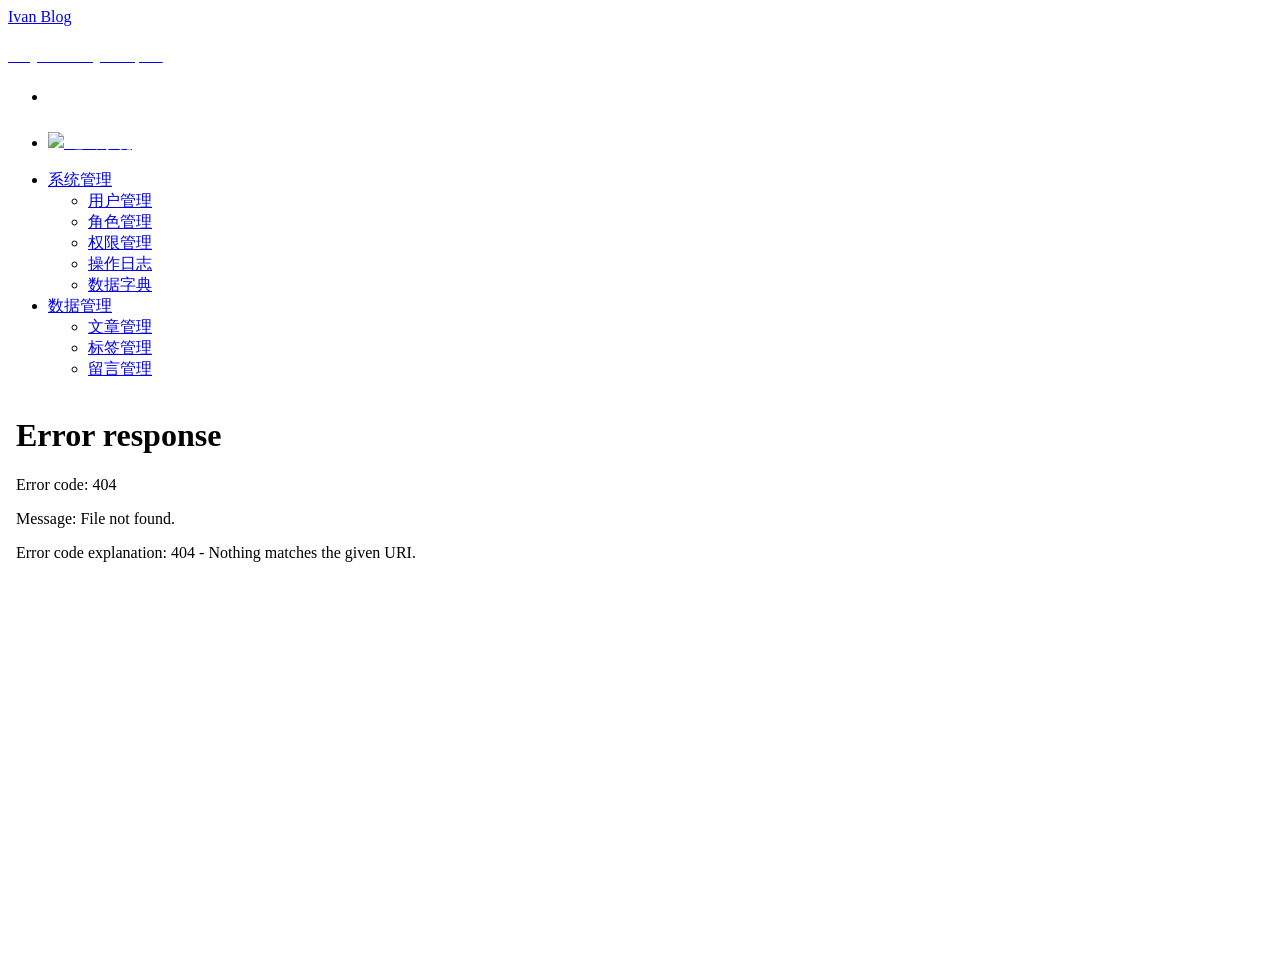
==== src/main/resources/templates/index.html @ 8a945f5b "first commit" ====
﻿<!DOCTYPE html>
<!--suppress ThymeleafVariablesResolveInspection -->
<html lang="en" xmlns:th="http://www.thymeleaf.org">

<head>
    <th:block th:include="common :: commonHerd" />
</head>

<script th:inline="javascript">
    $(function(){
        $('.nav-menu a').click(function(){
            $('.nav-menu a').removeClass("active-menu");
            $(this).addClass("active-menu");
        })

        $('.nav-menu a').hover(function(){
            $(this).css("background","#243B52");
        },function(){
            $(this).css("background","#172D44");
        });
    })

</script>
<body style="overflow-y: hidden">
<div id="wrapper">
    <nav class="navbar navbar-default top-navbar" role="navigation">
        <div class="navbar-header">

            <a id="logo" class="navbar-brand" href="/home" target="targetText">Ivan Blog
                <h6 style="color:#fff;">Background Management System</h6></a>
        </div>

        <ul class="nav navbar-top-links navbar-right">
            <li class="dropdown">
                <div class="app-column-center-layout">
                    <img style="width:25px;" src="" />
                    <div style="margin:5px 20px 0px 0px;color:#fff;">
                        <text>当前登录用户 : </text>
                        <text style="color:#fff" th:text="${userinfo.nickname}"></text>
                    </div>

                </div>
            </li>
            <li class="dropdown">
                <a href="/logout">
                    <div class="app-column-center-layout">
                        <img style="width:18px;" src="http://ivan.group/files/upload/index_system_icon.png" />
                        <text style="color:#fff;margin-top:5px;">退出系统</text>
                    </div>
                </a>
            </li>
        </ul>
    </nav>

    <!--左侧菜单栏-->
    <nav class="navbar-default navbar-side" role="navigation">
        <div class="sidebar-collapse">
            <ul class="nav" id="main-menu">
                <li>
                    <a href="#">系统管理</a>
                    <ul class="nav nav-second-level">
                        <li class="nav-menu">
                            <a href="/user/userList" target="targetText">用户管理</a>
                        </li>
                        <li class="nav-menu">
                            <a href="/role/roleList" target="targetText">角色管理</a>
                        </li>
                        <li class="nav-menu">
                            <a href="/permission/permissionList" target="targetText">权限管理</a>
                        </li>
                        <li class="nav-menu">
                            <a href="/log/logList" target="targetText">操作日志</a>
                        </li>
                        <!--<li class="nav-menu">
                            <a href="#">浏览量</a>
                        </li>-->
                        <li class="nav-menu">
                            <a href="/dict/dictList" target="targetText">数据字典</a>
                        </li>
                    </ul>
                </li>
                <li>
                    <a href="#">数据管理</a>
                    <ul class="nav nav-second-level">
                        <li class="nav-menu">
                            <a href="/article/articleList" target="targetText">文章管理</a>
                        </li>
                        <li class="nav-menu">
                            <a href="/category/categoryList" target="targetText">标签管理</a>
                        </li>
                        <li class="nav-menu">
                            <a href="/comment/commentList" target="targetText">留言管理</a>
                        </li>
                    </ul>
                </li>
            </ul>
        </div>
    </nav>
    <iframe style="width:100%;min-height:550px;border:0px;" src="/home" name="targetText" />
</div>

</body>

</html>
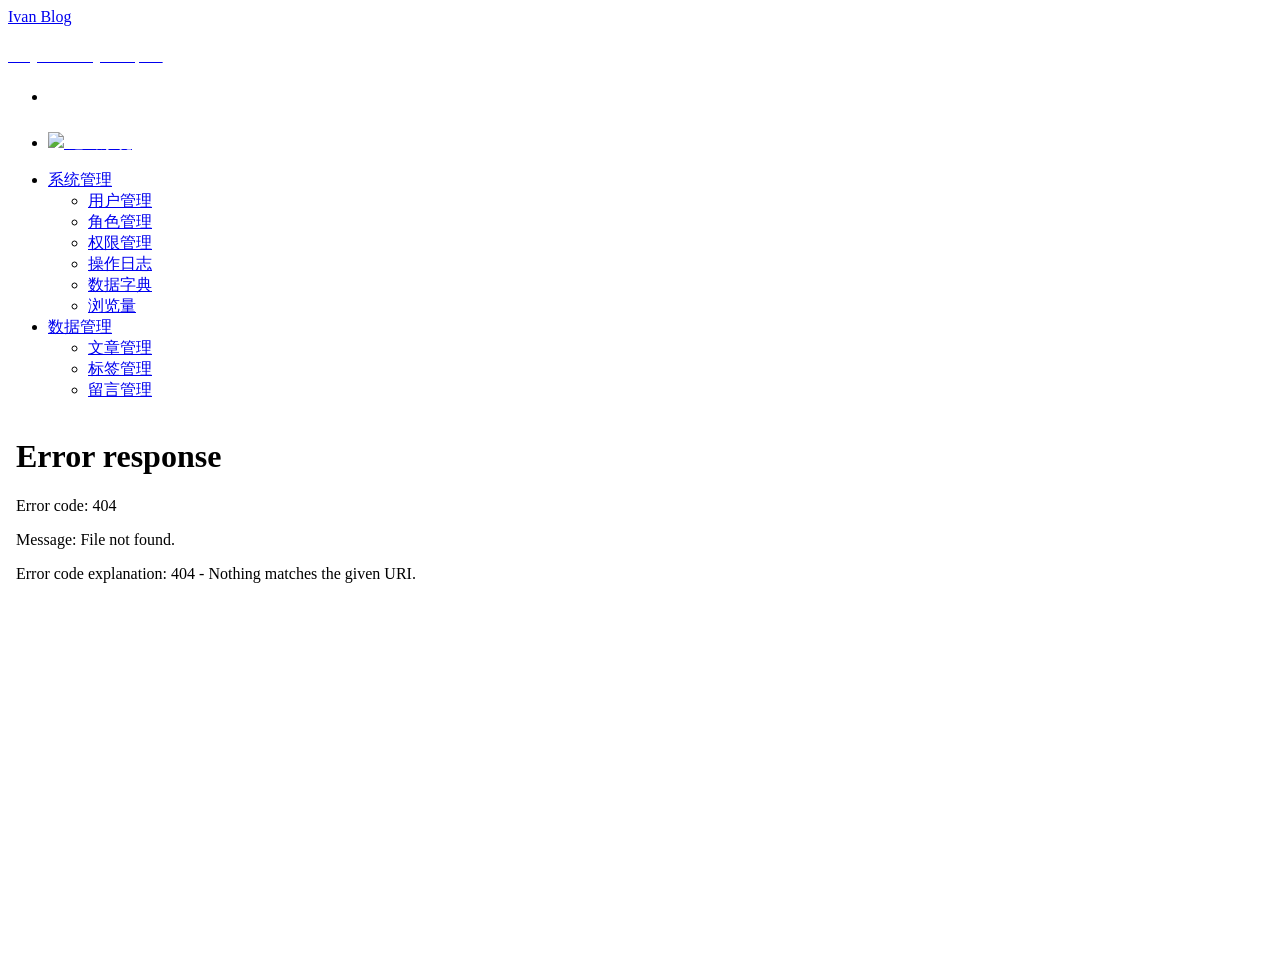
==== commit 876c41d0: "代码调整" ====
--- a/src/main/resources/templates/index.html
+++ b/src/main/resources/templates/index.html
@@ -71,11 +71,11 @@
                         <li class="nav-menu">
                             <a href="/log/logList" target="targetText">操作日志</a>
                         </li>
-                        <!--<li class="nav-menu">
-                            <a href="#">浏览量</a>
-                        </li>-->
                         <li class="nav-menu">
                             <a href="/dict/dictList" target="targetText">数据字典</a>
+                        </li>
+                        <li class="nav-menu">
+                            <a href="/view/viewList" target="targetText">浏览量</a>
                         </li>
                     </ul>
                 </li>
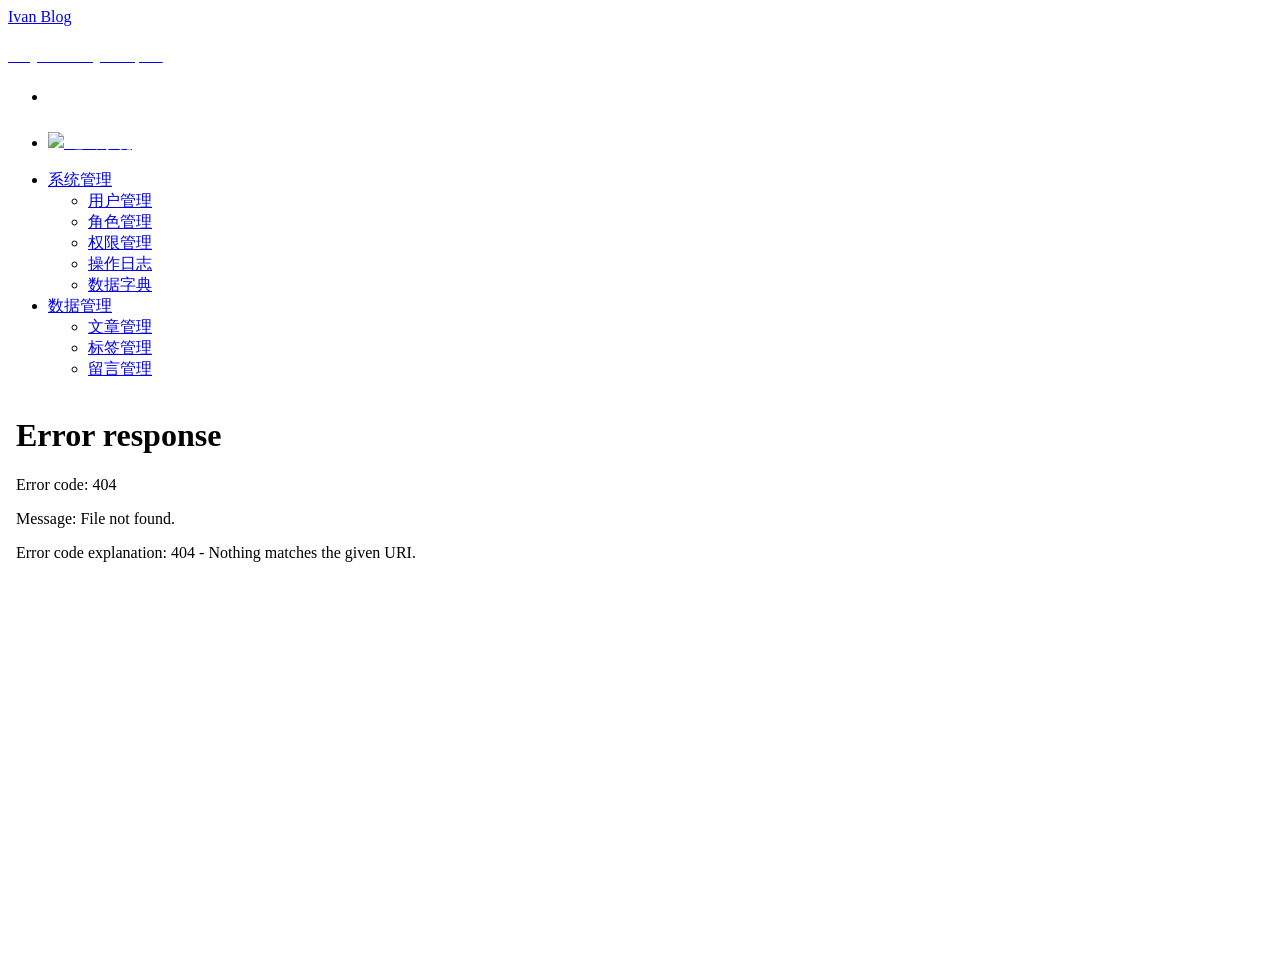
==== commit 28a52af2: "操作日志完善" ====
--- a/src/main/resources/templates/index.html
+++ b/src/main/resources/templates/index.html
@@ -74,9 +74,6 @@
                         <li class="nav-menu">
                             <a href="/dict/dictList" target="targetText">数据字典</a>
                         </li>
-                        <li class="nav-menu">
-                            <a href="/view/viewList" target="targetText">浏览量</a>
-                        </li>
                     </ul>
                 </li>
                 <li>
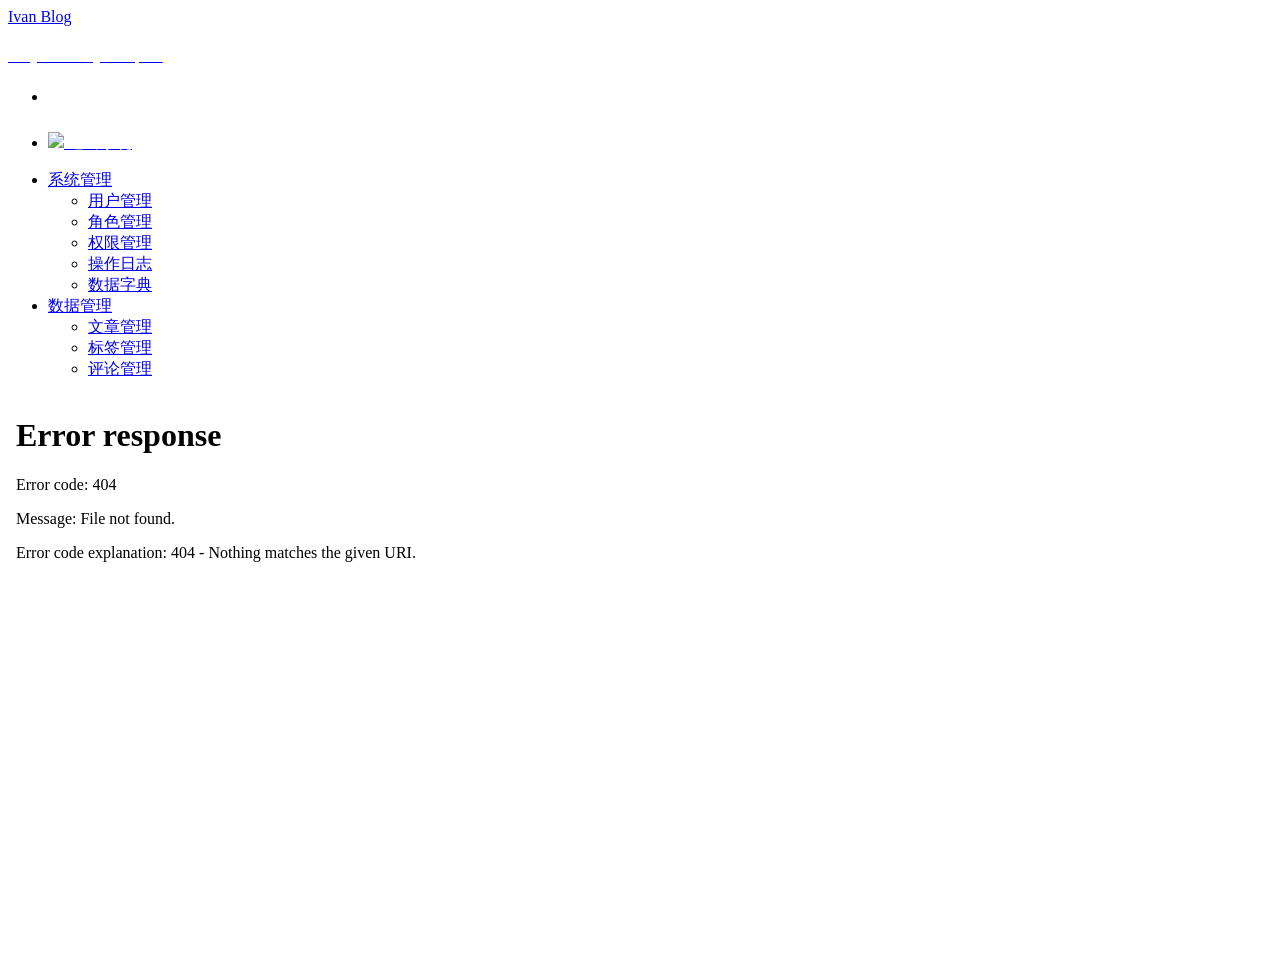
==== commit 93b02a71: "add comment reply" ====
--- a/src/main/resources/templates/index.html
+++ b/src/main/resources/templates/index.html
@@ -86,7 +86,7 @@
                             <a href="/category/categoryList" target="targetText">标签管理</a>
                         </li>
                         <li class="nav-menu">
-                            <a href="/comment/commentList" target="targetText">留言管理</a>
+                            <a href="/comment/commentList" target="targetText">评论管理</a>
                         </li>
                     </ul>
                 </li>
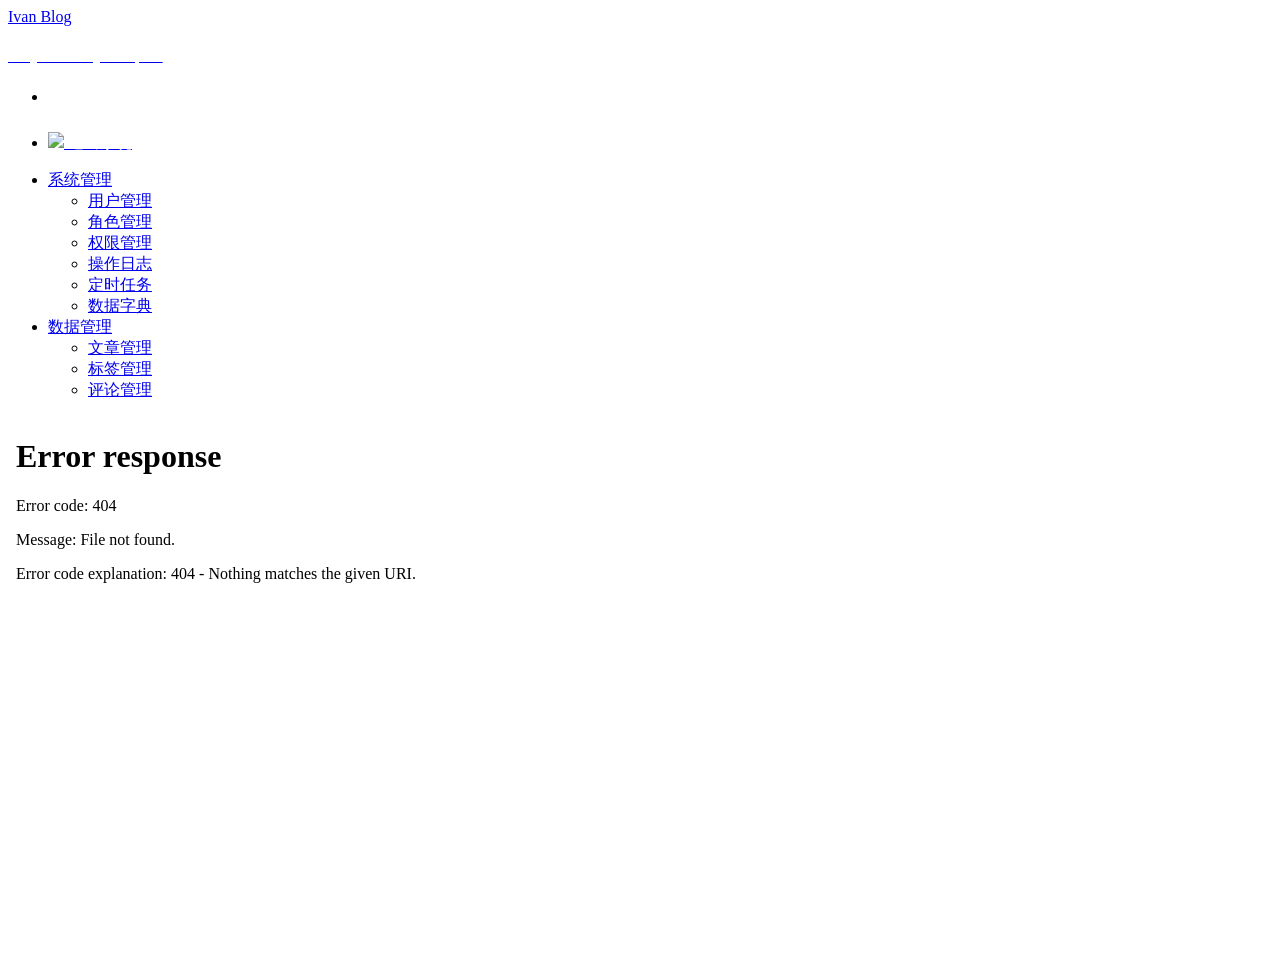
==== commit 71ea5d9e: "定时任务执行操作日志数据重置" ====
--- a/src/main/resources/templates/index.html
+++ b/src/main/resources/templates/index.html
@@ -72,6 +72,9 @@
                             <a href="/log/logList" target="targetText">操作日志</a>
                         </li>
                         <li class="nav-menu">
+                            <a href="/timed/timedList" target="targetText">定时任务</a>
+                        </li>
+                        <li class="nav-menu">
                             <a href="/dict/dictList" target="targetText">数据字典</a>
                         </li>
                     </ul>
